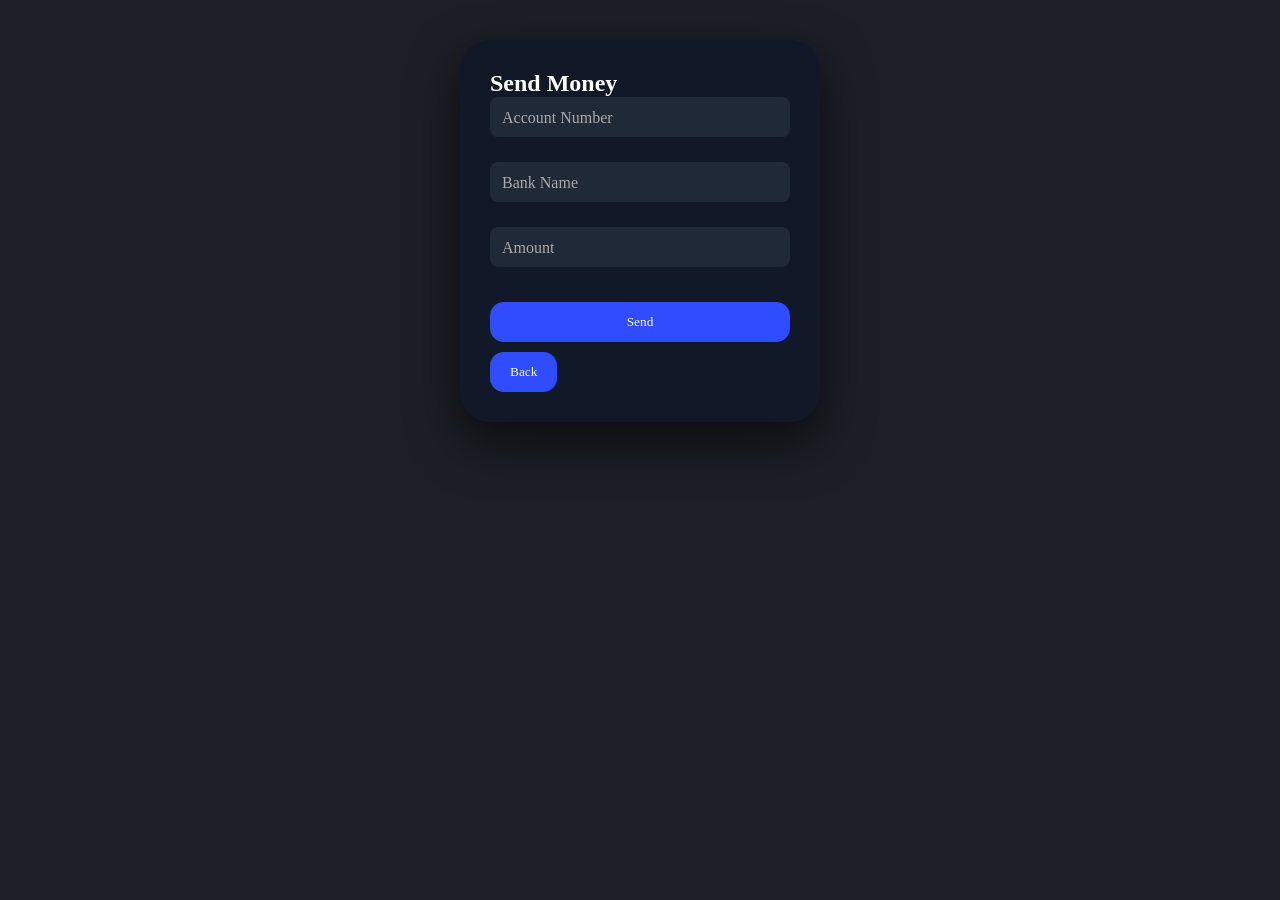
==== send.html @ 360f77f4 "Add files via upload" ====
<!DOCTYPE html>
<html>
<head>
<meta charset="UTF-8">
<meta name="viewport" content="width=device-width, initial-scale=1.0">
<title>Send Money</title>
<link rel="stylesheet" href="style.css">
</head>

<body>

<div class="app">

<h2>Send Money</h2>

<div class="input-box">
<input type="text" id="accountNumber" required>
<label>Account Number</label>
</div>

<div class="input-box">
<input type="text" id="bankName" required>
<label>Bank Name</label>
</div>

<div class="input-box">
<input type="number" id="amount" required>
<label>Amount</label>
</div>

<button class="login-btn" onclick="sendMoney()">
Send
</button>

<button class="back-btn" onclick="goBack()">
Back
</button>

</div>

<script src="send.js"></script>

</body>
</html>
---- style.css ----
*{
margin:0;
padding:0;
box-sizing:border-box;
font-family:Segoe UI;
}

body{
background:#1c1f26;
color:white;
}

.app{
width:360px;
margin:40px auto;
background:#111827;
border-radius:30px;
padding:30px;
box-shadow:0 20px 50px rgba(0,0,0,.6);
}

.card-scene{
display:flex;
justify-content:center;
margin-bottom:40px;
perspective:1000px;
}

.floating-card{
animation:floatCard 5s ease-in-out infinite;
}

@keyframes floatCard{
0%{
transform:rotateY(0deg) rotateX(0deg) translateY(0px);
}
50%{
transform:rotateY(10deg) rotateX(8deg) translateY(-10px);
}
100%{
transform:rotateY(0deg) rotateX(0deg) translateY(0px);
}
}

.bank-card{
width:280px;
height:170px;
background:linear-gradient(135deg,#4facfe,#00f2fe);
border-radius:15px;
padding:20px;
}

.card-chip{
width:40px;
height:30px;
background:gold;
border-radius:6px;
margin-bottom:25px;
}

.card-number{
letter-spacing:3px;
font-size:18px;
margin-bottom:30px;
}

.card-bottom{
display:flex;
justify-content:space-between;
font-size:14px;
}

.login-panel h1{
font-size:22px;
margin-bottom:5px;
}

.login-panel p{
color:#aaa;
margin-bottom:25px;
}

.input-box{
position:relative;
margin-bottom:25px;
}

.input-box input{
width:100%;
padding:12px;
background:#1f2937;
border:none;
border-radius:8px;
color:white;
}

.input-box label{
position:absolute;
left:12px;
top:12px;
color:#aaa;
transition:.3s;
}

.input-box input:focus + label,
.input-box input:valid + label{
top:-8px;
font-size:12px;
color:#4facfe;
}

.login-btn,
.back-btn,
.action-btn,
button{
background:#2f4cff;
border:none;
color:white;
padding:12px 20px;
border-radius:14px;
cursor:pointer;
margin-top:10px;
}

.login-btn{
width:100%;
}

.top{
display:flex;
justify-content:flex-end;
margin-bottom:10px;
}

.welcome{
font-size:16px;
color:#d6d6d6;
}

.networth h1{
font-size:34px;
margin:10px 0;
}

.pending{
color:#aaa;
font-size:13px;
}

.actions{
display:flex;
gap:10px;
margin-top:15px;
}

.action-btn{
flex:1;
}

.section-title{
display:flex;
justify-content:space-between;
margin-top:25px;
margin-bottom:10px;
font-weight:bold;
}

.bank-box{
background:#2a2f37;
padding:15px;
border-radius:12px;
}

.row{
display:flex;
justify-content:space-between;
padding:10px 0;
border-bottom:1px solid rgba(255,255,255,0.05);
}

.error{
color:#ff5c5c;
font-size:13px;
margin-top:8px;
}

.transactions{
margin-top:25px;
background:#2a2f37;
padding:15px;
border-radius:12px;
}

.tx{
display:flex;
justify-content:space-between;
padding:12px 0;
border-bottom:1px solid rgba(255,255,255,0.05);
}

.tx small{
color:#aaa;
font-size:12px;
}

.success span{
color:#00ff9f;
}

.failed span{
color:#ff4d4d;
font-weight:bold;
}
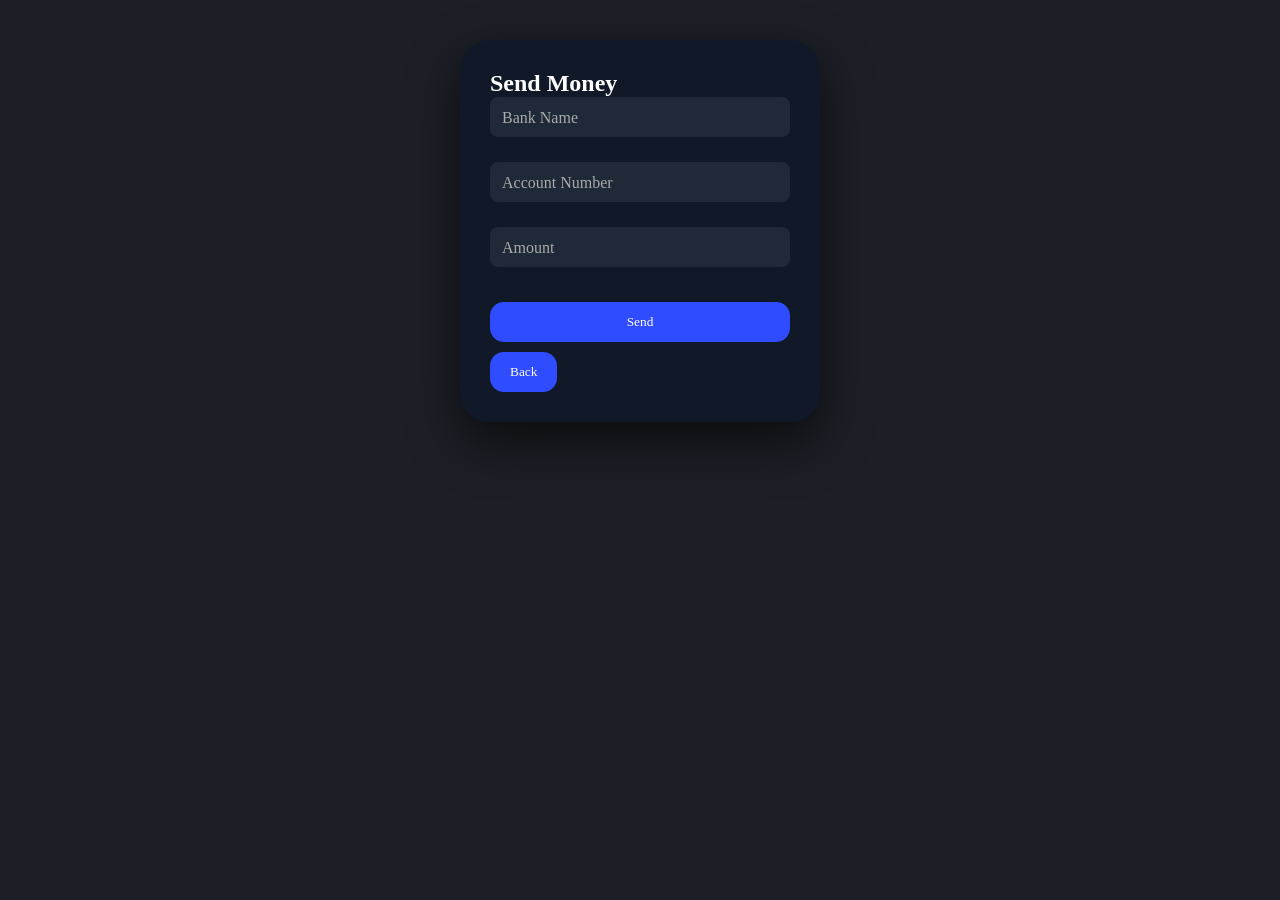
==== commit 75a97eaa: "Update send.html" ====
--- a/send.html
+++ b/send.html
@@ -14,13 +14,13 @@
 <h2>Send Money</h2>
 
 <div class="input-box">
+<input type="text" id="bankName" required>
+<label>Bank Name</label>
+</div> 
+
+<div class="input-box">
 <input type="text" id="accountNumber" required>
 <label>Account Number</label>
-</div>
-
-<div class="input-box">
-<input type="text" id="bankName" required>
-<label>Bank Name</label>
 </div>
 
 <div class="input-box">
@@ -41,4 +41,4 @@
 <script src="send.js"></script>
 
 </body>
-</html>+</html>
